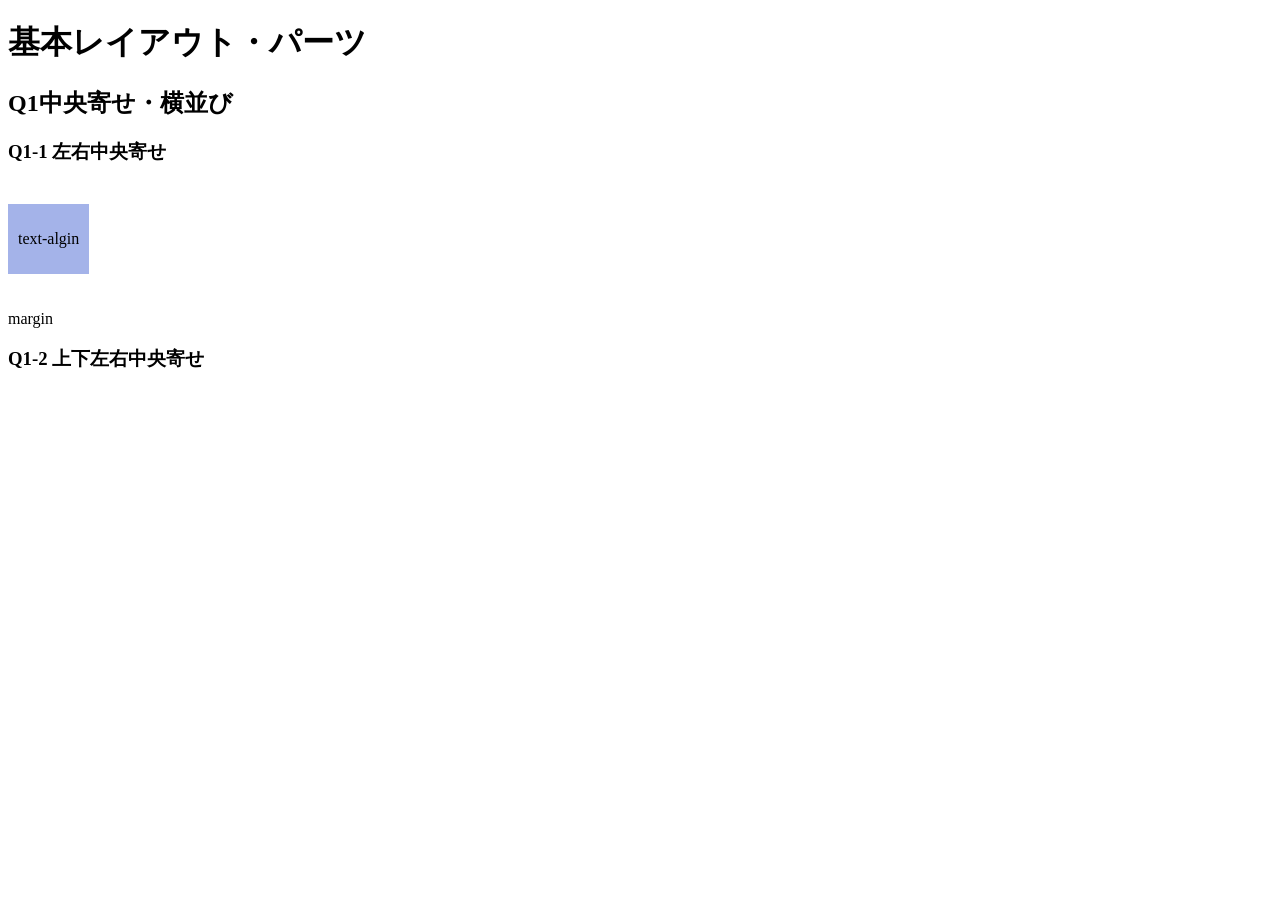
==== q1/q1/index.html @ 8388fa9d "new" ====
<!DOCTYPE html>
<html lang="ja">

<head>
  <meta charset="UTF-8">
  <meta name="viewport" content="width=device-width, initial-scale=1.0">
  <link rel="stylesheet" href="./css/reset.css">
  <link rel="stylesheet" href="./css/base.css">
  <link rel="stylesheet" href="./css/style.css">
  <title>LayoutParts-Q1</title>
</head>

<body>
  <div class="wrapper">
    <h1 class="title">基本レイアウト・パーツ</h1>
    <h2 class="sub--title">Q1中央寄せ・横並び</h2>
    <h3 class="question--title">Q1-1 左右中央寄せ</h3>
    <!-- Q1-1の回答はここから -->
    <!-- text-alignを使って左右中央寄せ -->
    <div class="q1--horizontality">
      <div class="wrapper-box">
        <div class="parent">
          <p>text-algin</p>
        </div>
      </div>
    </div>
    <!-- margin -->
    <!-- marginを使って左右中央寄せ -->
    <div class="q1--horizontality">
      <div class="parent2">
        <p>margin</p>
      </div>
    </div>
    <!-- Q1-1の回答はここまで -->
    <h3 class="question--title">Q1-2 上下左右中央寄せ</h3>
    <!-- Q1-2の回答はここから -->
    <!-- tableを使って上下左右中央寄せ -->
    <div class="q1--perimeter">
    </div>
    <!-- flexを使って上下左右中央寄せ -->
    <div class="q1--perimeter">
    </div>
    <!-- positionを使って上下左右中央寄せ -->
    <div class="q1--position">
      <div class="container">
      </div>
    </div>
    <!-- Q1-2の回答はここまで -->
  </div>
</body>

</html>
---- q1/q1/css/style.css ----
@charset "UTF-8";

/* 回答はここから */
.wrapper-box {
  display: inline-block;
  background: #fff;
  padding: 20px 0;
  width: 200px;
  font-size: 16px;
}

.parent {
  display: inline-block;
  background: #a4b3e9;
  padding: 10px;
  text-align: center;
}
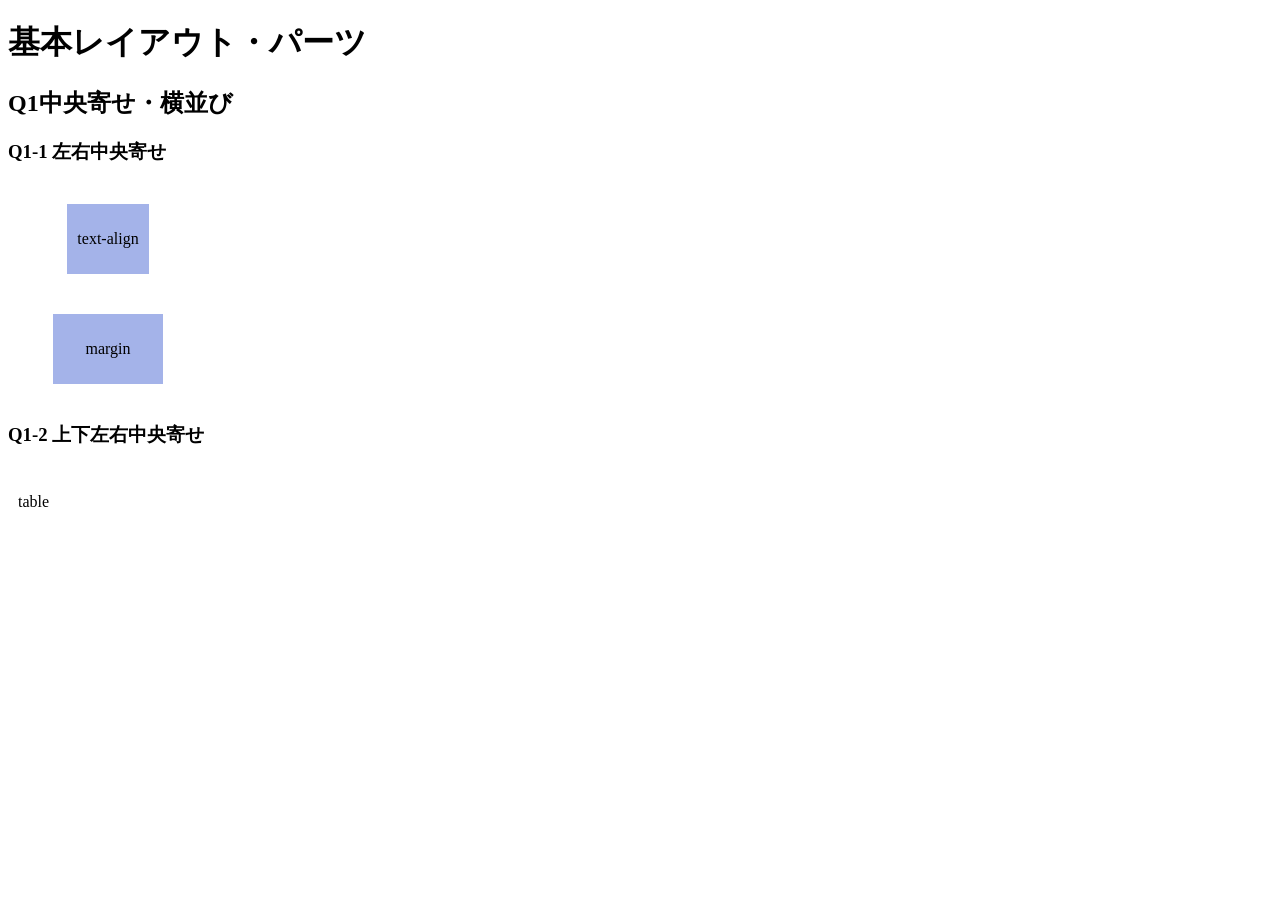
==== commit 981f6d58: "new" ====
--- a/q1/q1/index.html
+++ b/q1/q1/index.html
@@ -20,15 +20,19 @@
     <div class="q1--horizontality">
       <div class="wrapper-box">
         <div class="parent">
-          <p>text-algin</p>
+          <div class="parent-text">
+            <p>text-align</p>
+          </div>
         </div>
       </div>
     </div>
     <!-- margin -->
     <!-- marginを使って左右中央寄せ -->
     <div class="q1--horizontality">
-      <div class="parent2">
-        <p>margin</p>
+      <div class="wrapper-box">
+        <div class="parent-text2">
+          <p>margin</p>
+        </div>
       </div>
     </div>
     <!-- Q1-1の回答はここまで -->
@@ -36,6 +40,11 @@
     <!-- Q1-2の回答はここから -->
     <!-- tableを使って上下左右中央寄せ -->
     <div class="q1--perimeter">
+      <div class="wrapper-box2">
+        <div class="parent-text3">
+          <p>table</p>
+        </div>
+      </div>
     </div>
     <!-- flexを使って上下左右中央寄せ -->
     <div class="q1--perimeter">
--- a/q1/q1/css/style.css
+++ b/q1/q1/css/style.css
@@ -10,8 +10,34 @@
 }
 
 .parent {
+  text-align: center;
+}
+
+.parent-text {
   display: inline-block;
   background: #a4b3e9;
   padding: 10px;
+}
+
+.parent-text2 {
+  width: 90px;
+  margin: 0 auto;
   text-align: center;
+  padding: 10px;
+  background: #a4b3e9;
+}
+
+.wrapper-box2 {
+  display: table;
+  display: table-cell;
+  vertical-align: middle;
+  text-align: center;
+
+}
+
+.parent-text3 {
+  padding: 10px;
+  margin: 0 auto;
+  background: #fff;
+  font-size: 16px;
 }
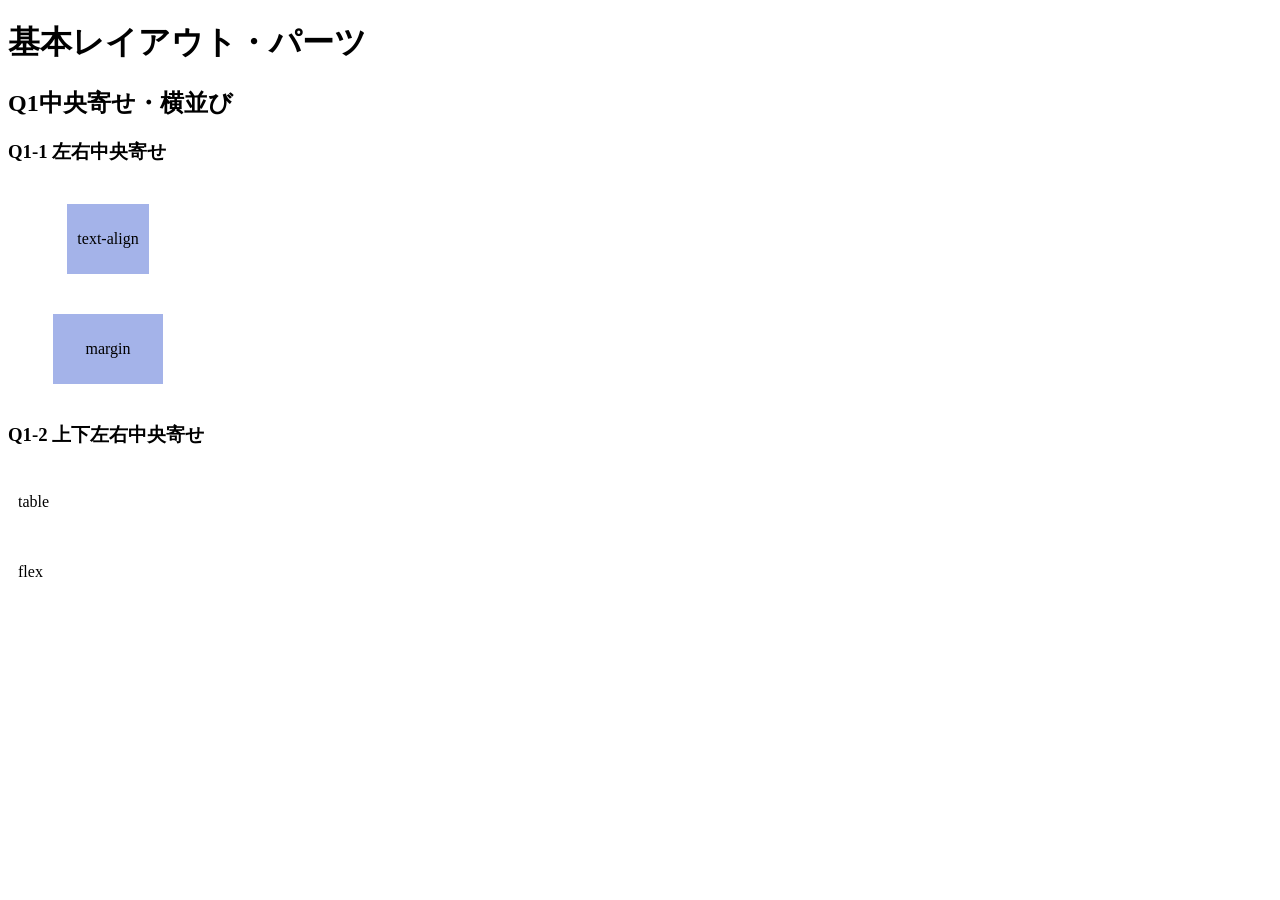
==== commit 2d1544a0: "new" ====
--- a/q1/q1/index.html
+++ b/q1/q1/index.html
@@ -41,13 +41,18 @@
     <!-- tableを使って上下左右中央寄せ -->
     <div class="q1--perimeter">
       <div class="wrapper-box2">
-        <div class="parent-text3">
+        <div class="child-text">
           <p>table</p>
         </div>
       </div>
     </div>
     <!-- flexを使って上下左右中央寄せ -->
     <div class="q1--perimeter">
+      <div class="wrapper-box3">
+        <div class="child-text2">
+          <p>flex</p>
+        </div>
+      </div>
     </div>
     <!-- positionを使って上下左右中央寄せ -->
     <div class="q1--position">
--- a/q1/q1/css/style.css
+++ b/q1/q1/css/style.css
@@ -27,17 +27,34 @@
   background: #a4b3e9;
 }
 
+.q1--perimeter {
+  display: table;
+
+}
+
 .wrapper-box2 {
-  display: table;
   display: table-cell;
   vertical-align: middle;
   text-align: center;
 
 }
 
-.parent-text3 {
+.child-text {
   padding: 10px;
-  margin: 0 auto;
   background: #fff;
   font-size: 16px;
+  display: inline-block;
+}
+
+.wrapper-box3 {
+  display: flex;
+  justify-content: center;
+  align-items: center;
+}
+
+.child-text2 {
+  padding: 10px;
+  background: #fff;
+  font-size: 16px;
+  display: block;
 }
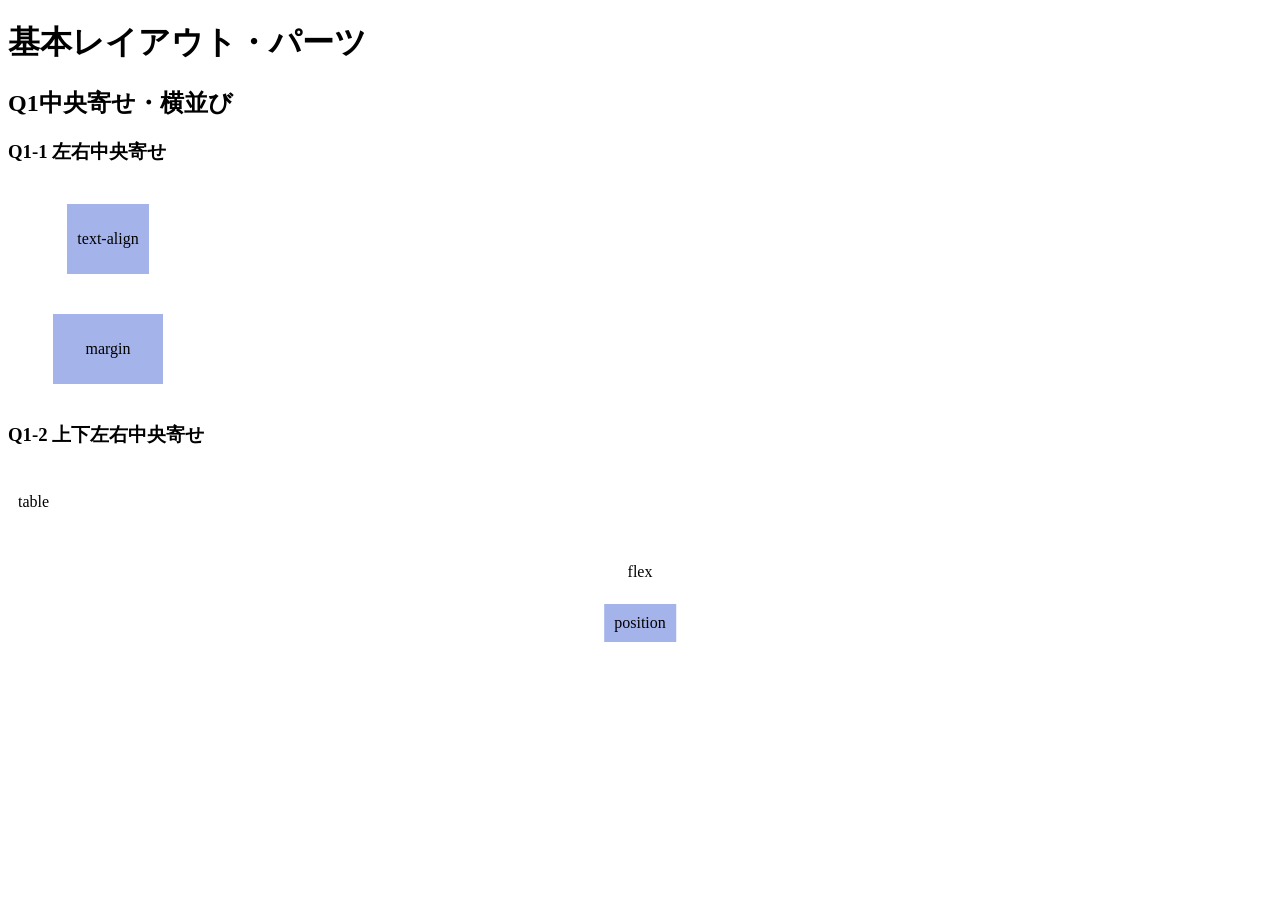
==== commit 0724956d: "new" ====
--- a/q1/q1/index.html
+++ b/q1/q1/index.html
@@ -47,16 +47,14 @@
       </div>
     </div>
     <!-- flexを使って上下左右中央寄せ -->
-    <div class="q1--perimeter">
-      <div class="wrapper-box3">
-        <div class="child-text2">
-          <p>flex</p>
-        </div>
+    <div class="q1--perimeter d--flex">
+        <p class="flex--text">flex</p>
       </div>
     </div>
     <!-- positionを使って上下左右中央寄せ -->
     <div class="q1--position">
-      <div class="container">
+      <div class="container p--relative">
+        <p class="p--absolute">position</p>
       </div>
     </div>
     <!-- Q1-2の回答はここまで -->
--- a/q1/q1/css/style.css
+++ b/q1/q1/css/style.css
@@ -46,15 +46,27 @@
   display: inline-block;
 }
 
-.wrapper-box3 {
+.d--flex {
   display: flex;
+  align-items: center;
   justify-content: center;
-  align-items: center;
 }
 
-.child-text2 {
+.flex--text {
   padding: 10px;
+  font-size: 16px;
   background: #fff;
-  font-size: 16px;
-  display: block;
+}
+
+.p--relative{
+  position: relative;
+}
+
+.p--absolute{
+  position: absolute;
+  top: 50%;
+  left: 50%;
+  transform: translate(-50%,-50%);
+  padding: 10px;
+  background: #a4b3e9;
 }
